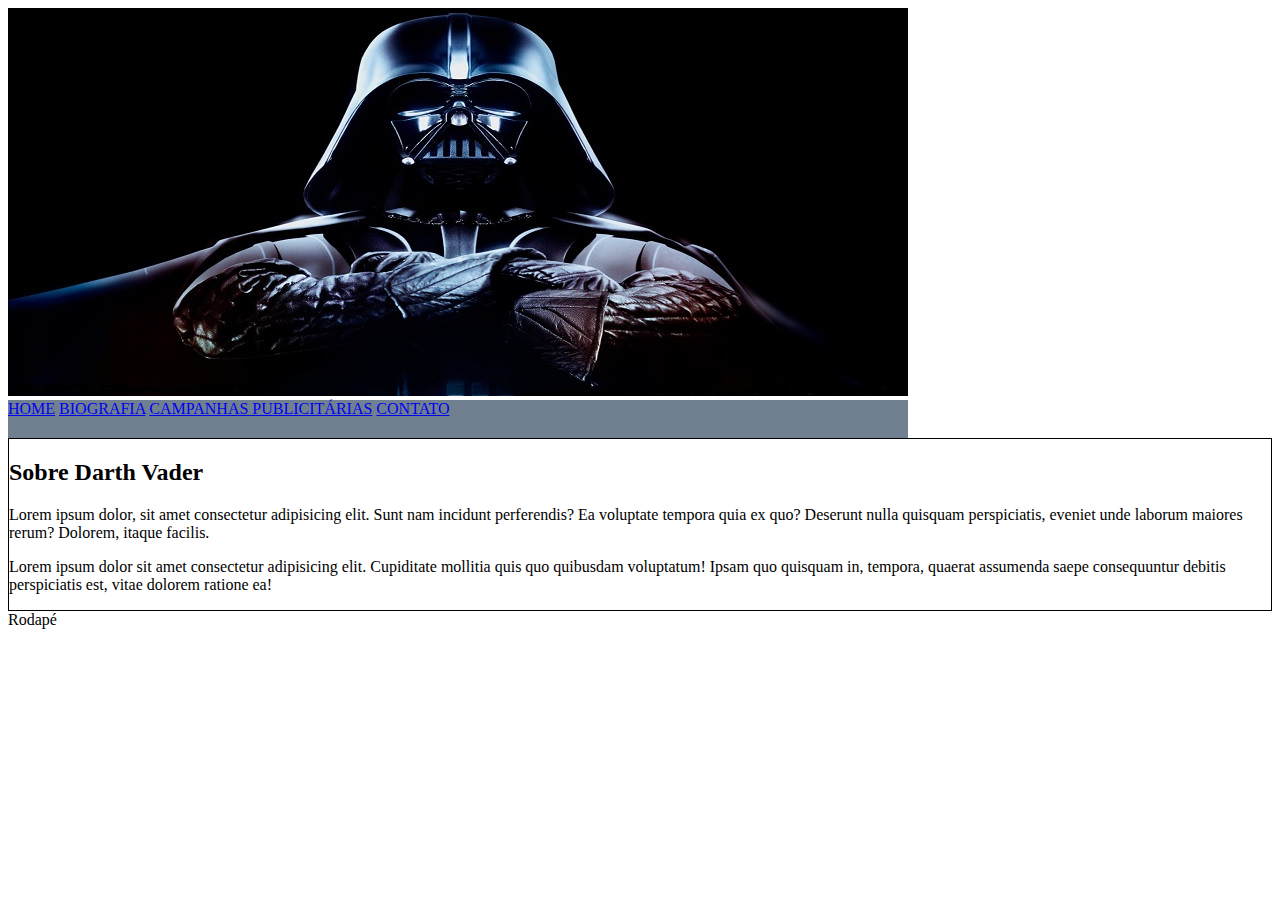
==== darth vader/Home.html @ ff076dec "agora sim" ====
<!DOCTYPE html>
<html lang="en">
<head>
    <meta charset="UTF-8">
    <meta http-equiv="X-UA-Compatible" content="IE=edge">
    <meta name="viewport" content="width=device-width, initial-scale=1.0">
    <title>Darth Vader</title>
    <link rel="stylesheet" href="cssDV.css">
</head>
<body>
    <div class="container"> 
        <img src="imgs/capa.jpg" alt="">

        <div class="header">
            <a href="Home.html">HOME</a>
            <a href="biografia.html">BIOGRAFIA</a>
            <a href="CampanhasP.html">CAMPANHAS PUBLICITÁRIAS</a>
            <a href="Contato.html">CONTATO</a>
        </div>

        <div class="main">
            <h2>Sobre Darth Vader</h2>
        <p>Lorem ipsum dolor, sit amet consectetur adipisicing elit. Sunt nam incidunt perferendis? Ea voluptate tempora quia ex quo? Deserunt nulla quisquam perspiciatis, eveniet unde laborum maiores rerum? Dolorem, itaque facilis.</p>
        <p>Lorem ipsum dolor sit amet consectetur adipisicing elit. Cupiditate mollitia quis quo quibusdam voluptatum! Ipsam quo quisquam in, tempora, quaerat assumenda saepe consequuntur debitis perspiciatis est, vitae dolorem ratione ea!</p>
        </div>

        <div class="footer">Rodapé

        </div></div>
 
</body>
</html>
---- darth vader/cssDV.css ----
.header{
    background-color: #708090;
    width: 900px;
    height: 38px;
}
.main{
    border: 1px solid black;
    background-color: white;
}
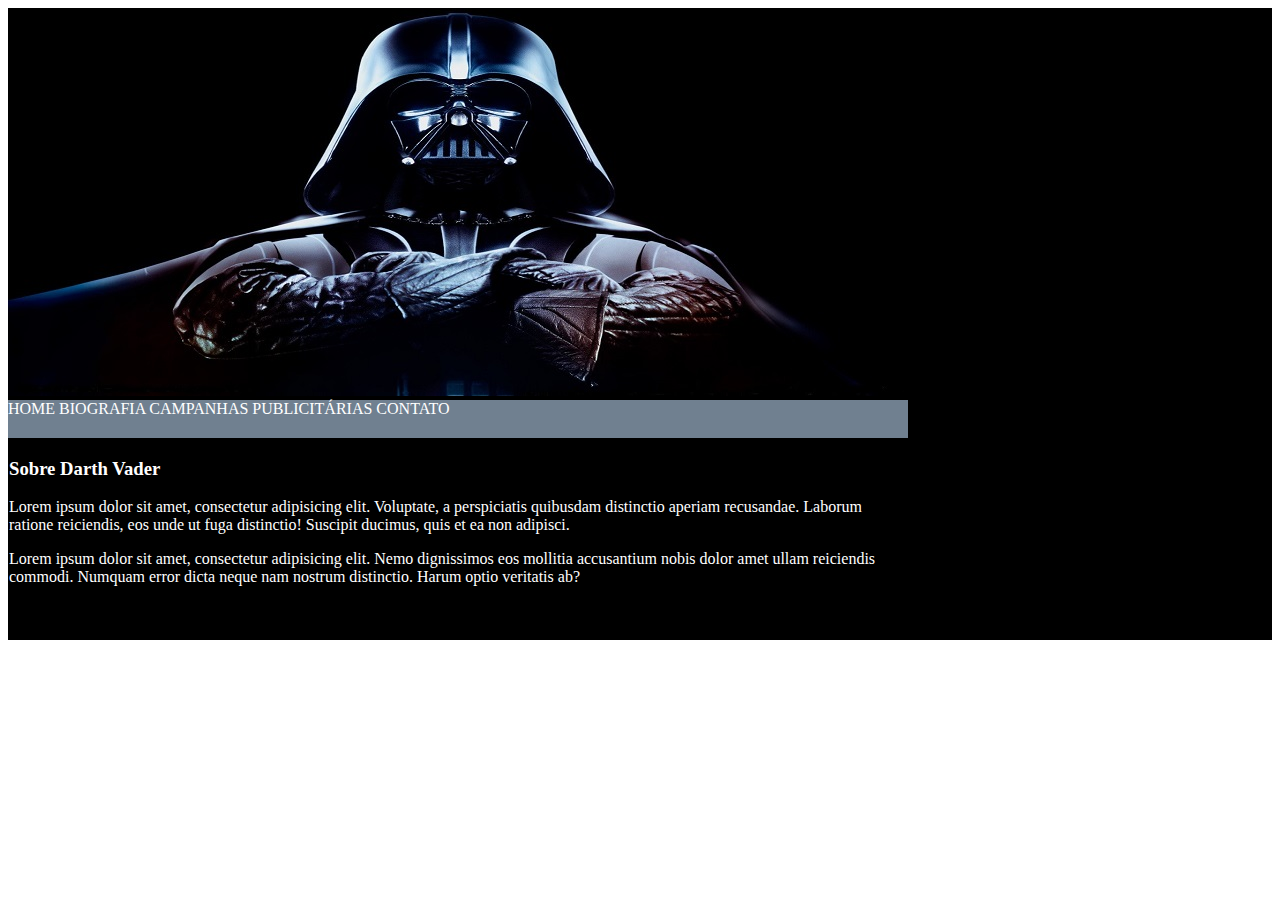
==== commit 77ffc834: "definitivo" ====
--- a/darth vader/Home.html
+++ b/darth vader/Home.html
@@ -8,25 +8,22 @@
     <link rel="stylesheet" href="cssDV.css">
 </head>
 <body>
-    <div class="container"> 
-        <img src="imgs/capa.jpg" alt="">
+<div class="all">
+        <div class="container"><img src="imgs/capa.jpg" alt="">
+            <div class="header">
+                <a href="Home.html" class="home">HOME</a>
+                <a href="pages/biografia.html" class="bio">BIOGRAFIA</a>
+                <a href="pages/CampanhasP.html" class="camP">CAMPANHAS PUBLICITÁRIAS</a>
+                <a href="pages/Contato.html" class="cont">CONTATO</a>
+            </div>
+        <div class="main">
+            <h3>Sobre Darth Vader</h3>
+        <p>Lorem ipsum dolor sit amet, consectetur adipisicing elit. Voluptate, a perspiciatis quibusdam distinctio aperiam recusandae. Laborum ratione reiciendis, eos unde ut fuga distinctio! Suscipit ducimus, quis et ea non adipisci.</p>
+        <p>Lorem ipsum dolor sit amet, consectetur adipisicing elit. Nemo dignissimos eos mollitia accusantium nobis dolor amet ullam reiciendis commodi. Numquam error dicta neque nam nostrum distinctio. Harum optio veritatis ab?</p>
+        </div>
+        <div class="footer"></div>
+    </div>
+</div>
 
-        <div class="header">
-            <a href="Home.html">HOME</a>
-            <a href="biografia.html">BIOGRAFIA</a>
-            <a href="CampanhasP.html">CAMPANHAS PUBLICITÁRIAS</a>
-            <a href="Contato.html">CONTATO</a>
-        </div>
-
-        <div class="main">
-            <h2>Sobre Darth Vader</h2>
-        <p>Lorem ipsum dolor, sit amet consectetur adipisicing elit. Sunt nam incidunt perferendis? Ea voluptate tempora quia ex quo? Deserunt nulla quisquam perspiciatis, eveniet unde laborum maiores rerum? Dolorem, itaque facilis.</p>
-        <p>Lorem ipsum dolor sit amet consectetur adipisicing elit. Cupiditate mollitia quis quo quibusdam voluptatum! Ipsam quo quisquam in, tempora, quaerat assumenda saepe consequuntur debitis perspiciatis est, vitae dolorem ratione ea!</p>
-        </div>
-
-        <div class="footer">Rodapé
-
-        </div></div>
- 
 </body>
 </html>--- a/darth vader/cssDV.css
+++ b/darth vader/cssDV.css
@@ -1,10 +1,19 @@
-
+.all{
+    background-color: black;
+}
 .header{
     background-color: #708090;
     width: 900px;
     height: 38px;
 }
 .main{
+    color: white;
     border: 1px solid black;
-    background-color: white;
+    width: 900px; height: 200px;
+    
 }
+a{
+    text-decoration: unset;
+    color:white;
+    text-align: justify;
+}